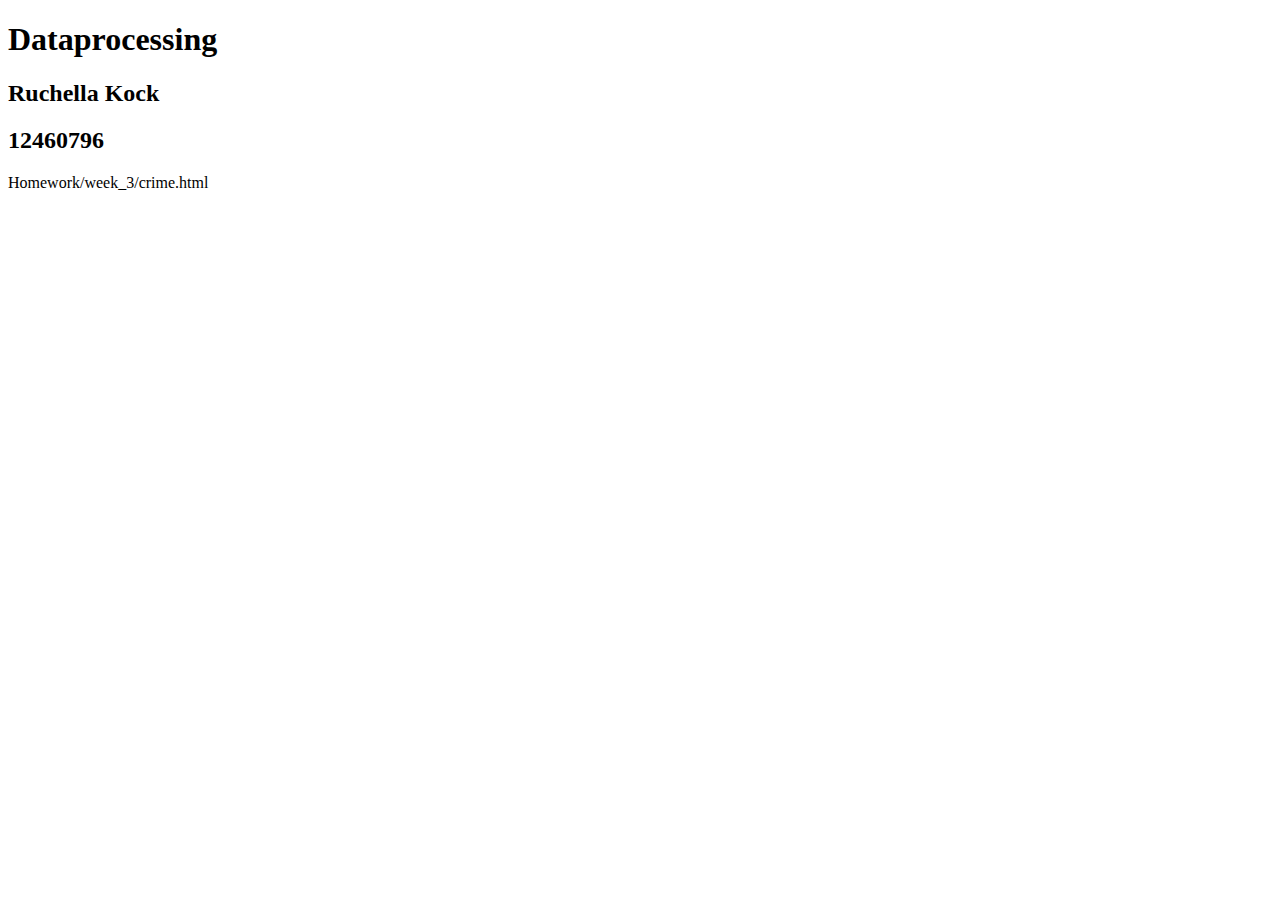
==== index.html @ bee5fb8b "week 3" ====
<!--Name: Ruchella Kock-->
<!--Student number: 12460796-->
<!DOCTYPE html>
<html>
<head>
  <title>Ruchella Kock</title>
</head>

<body>
  <h1> Dataprocessing </h1>
  <h2> Ruchella Kock </h2>
  <h2> 12460796 </h2>
  <a> Homework/week_3/crime.html </a>
</body>
</html>
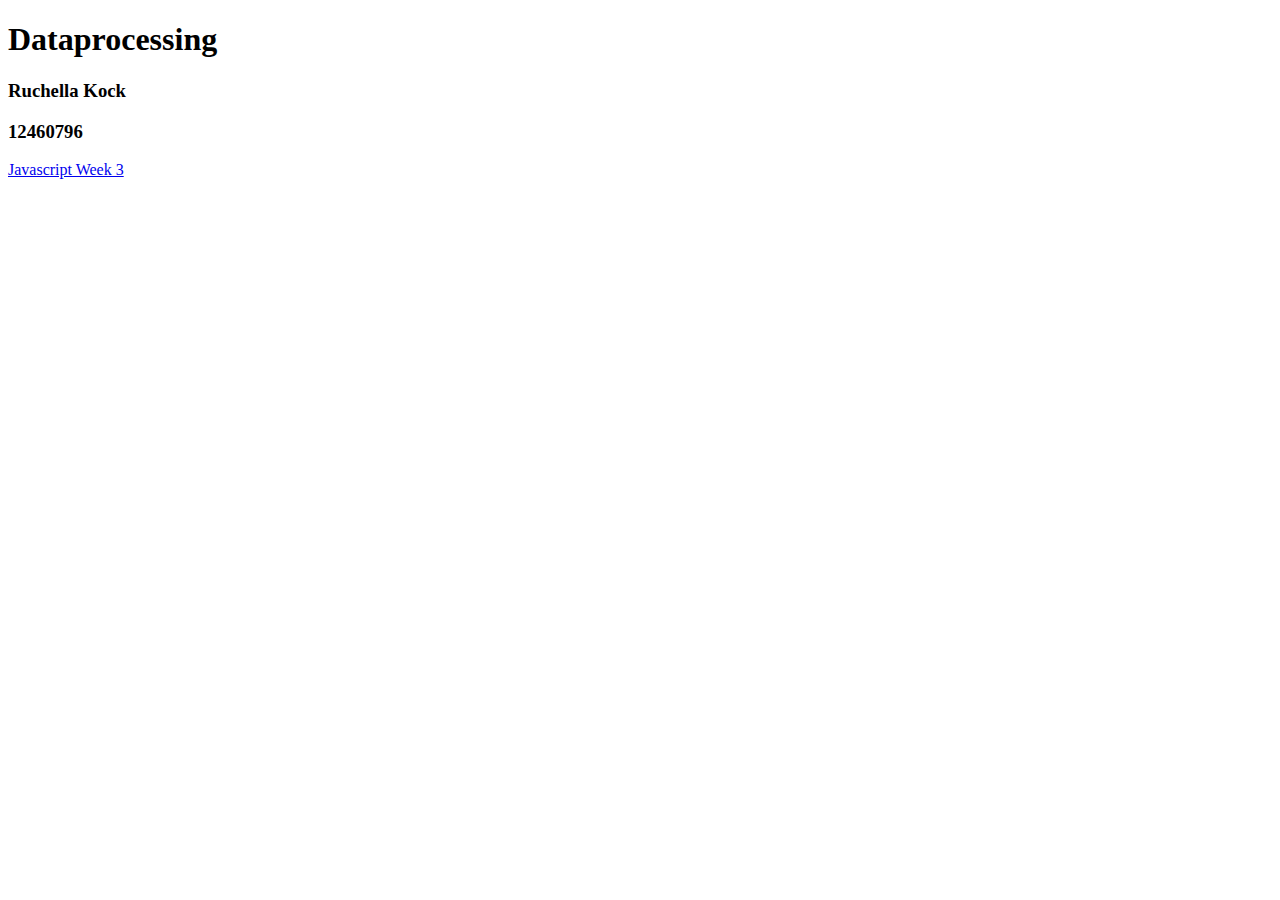
==== commit 5b9efeda: "index changes" ====
--- a/index.html
+++ b/index.html
@@ -8,8 +8,8 @@
 
 <body>
   <h1> Dataprocessing </h1>
-  <h2> Ruchella Kock </h2>
-  <h2> 12460796 </h2>
-  <a> Homework/week_3/crime.html </a>
+  <h3> Ruchella Kock </h3>
+  <h3> 12460796 </h3>
+  <a href= "https://rushkock.github.io/dataprocessing/homework/week_3/crime.html">Javascript Week 3</a>
 </body>
 </html>
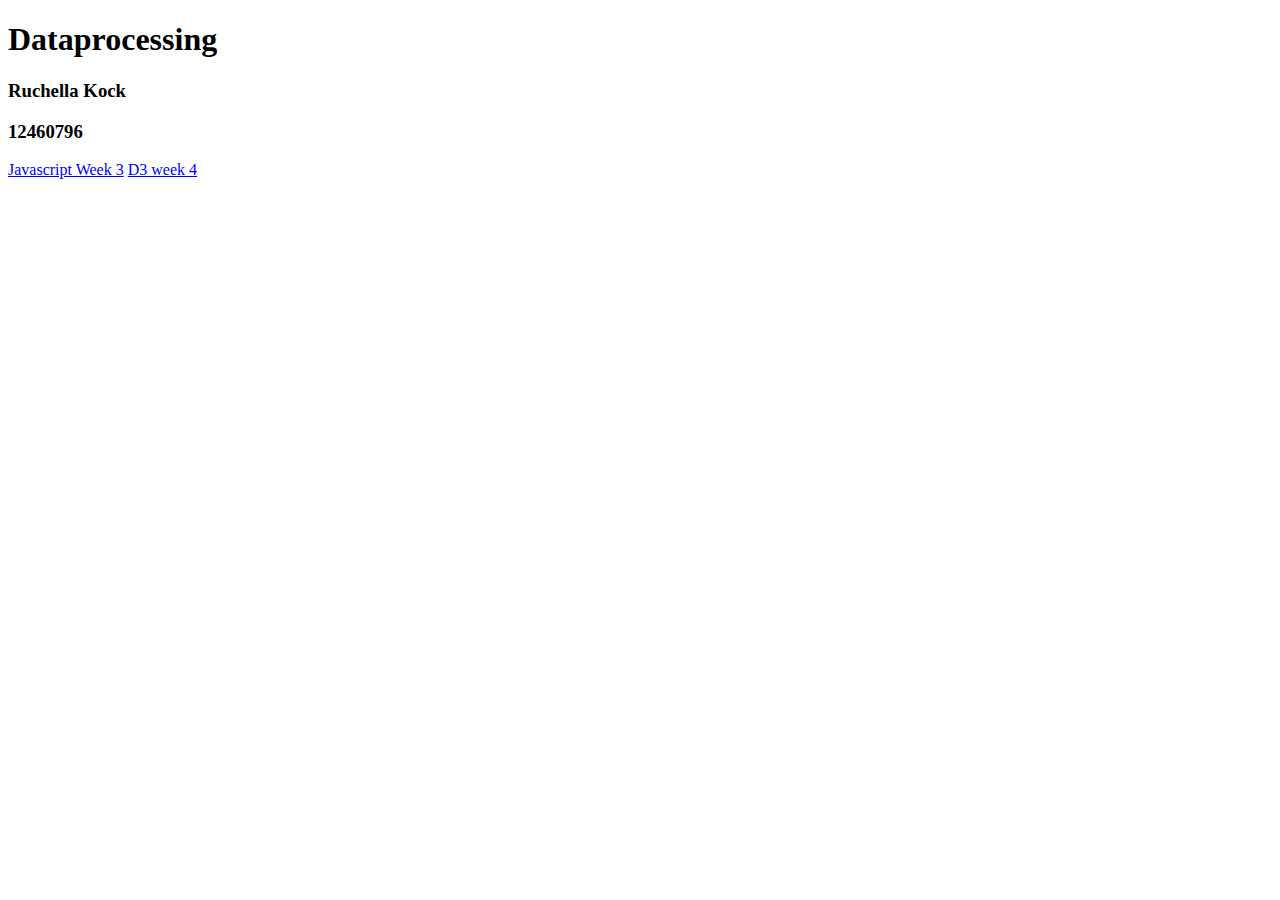
==== commit 9cb4e969: "index file updates" ====
--- a/index.html
+++ b/index.html
@@ -11,5 +11,6 @@
   <h3> Ruchella Kock </h3>
   <h3> 12460796 </h3>
   <a href= "https://rushkock.github.io/dataprocessing/homework/week_3/crime.html">Javascript Week 3</a>
+  <a href= "https://rushkock.github.io/dataprocessing/homework/week_4/"> D3 week 4 </a>
 </body>
 </html>
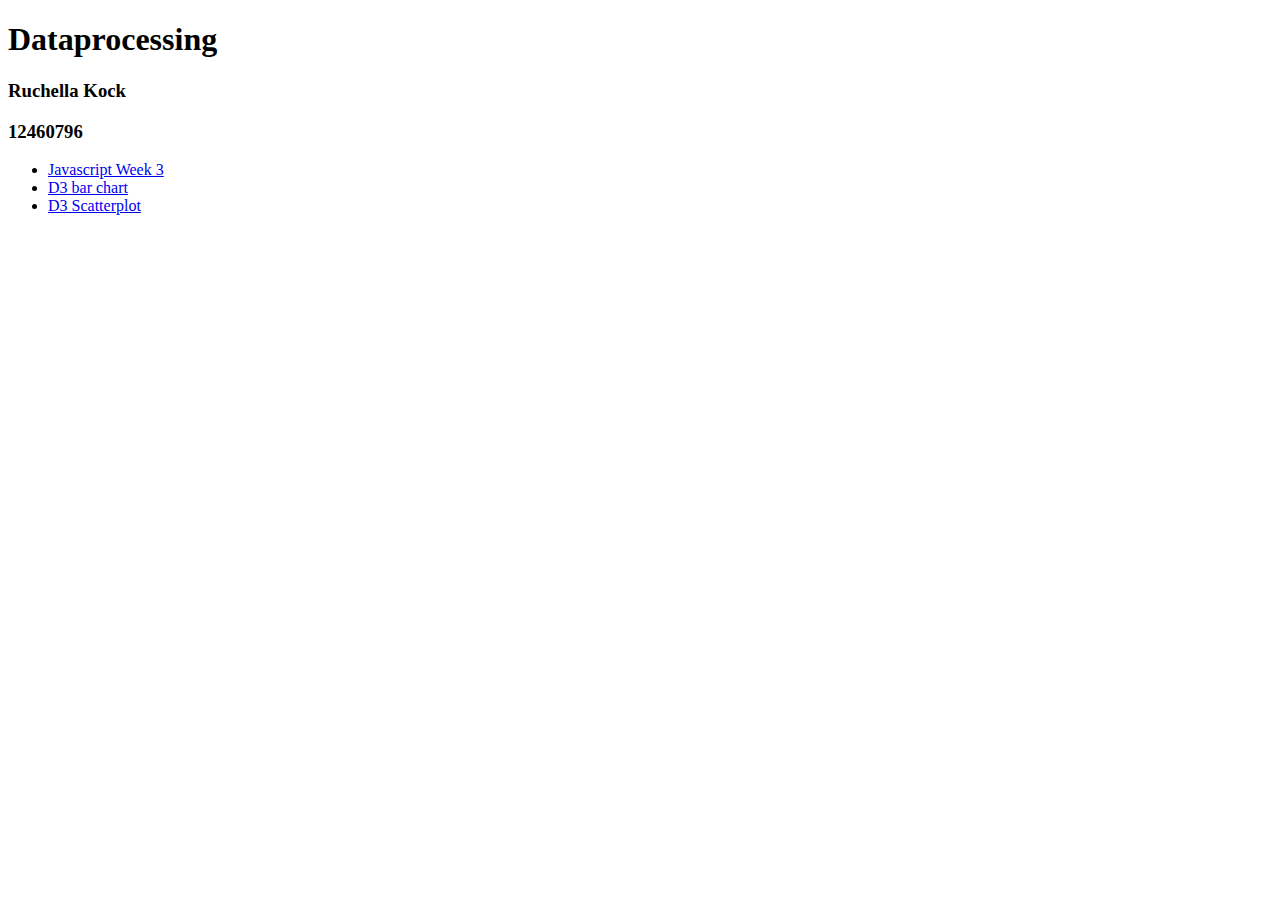
==== commit 03bb2b42: "updated index" ====
--- a/index.html
+++ b/index.html
@@ -10,7 +10,11 @@
   <h1> Dataprocessing </h1>
   <h3> Ruchella Kock </h3>
   <h3> 12460796 </h3>
-  <a href= "https://rushkock.github.io/dataprocessing/homework/week_3/crime.html">Javascript Week 3</a>
-  <a href= "https://rushkock.github.io/dataprocessing/homework/week_4/"> D3 week 4 </a>
+  <ul>
+  <li><a href= "https://rushkock.github.io/dataprocessing/homework/week_3/crime.html">Javascript Week 3</a></li>
+  <li><a href= "https://rushkock.github.io/dataprocessing/homework/week_4/"> D3 bar chart </a></li>
+  <li><a href= "https://rushkock.github.io/dataprocessing/homework/week_5/scatter.html"> D3 Scatterplot </a></li>
+  </ul>
+
 </body>
 </html>
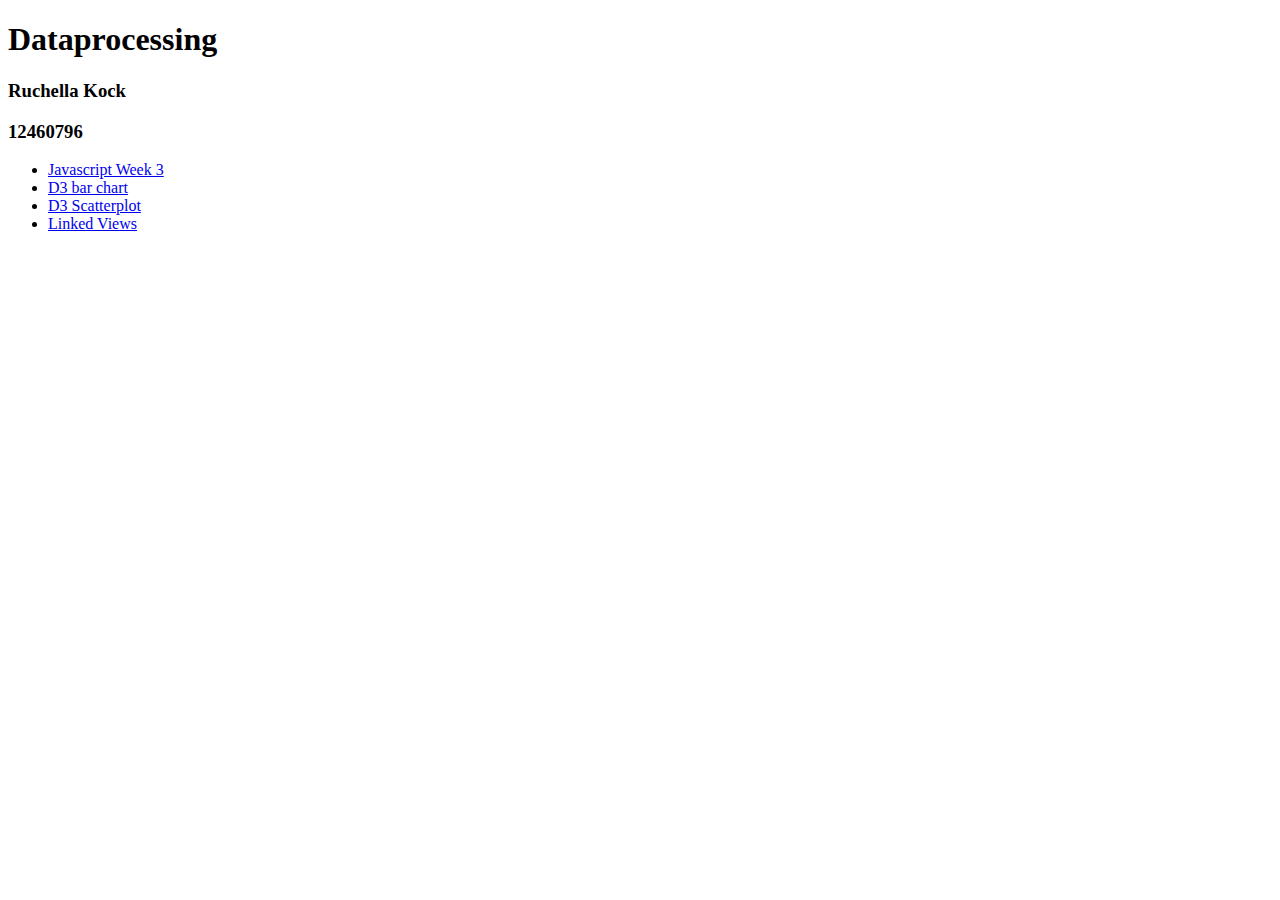
==== commit ba6ca976: "index updates" ====
--- a/index.html
+++ b/index.html
@@ -14,6 +14,7 @@
   <li><a href= "https://rushkock.github.io/dataprocessing/homework/week_3/crime.html">Javascript Week 3</a></li>
   <li><a href= "https://rushkock.github.io/dataprocessing/homework/week_4/"> D3 bar chart </a></li>
   <li><a href= "https://rushkock.github.io/dataprocessing/homework/week_5/scatter.html"> D3 Scatterplot </a></li>
+  <li><a href= "https://rushkock.github.io/dataprocessing/homework/week_6/home.html"> Linked Views </a></li>
   </ul>
 
 </body>
